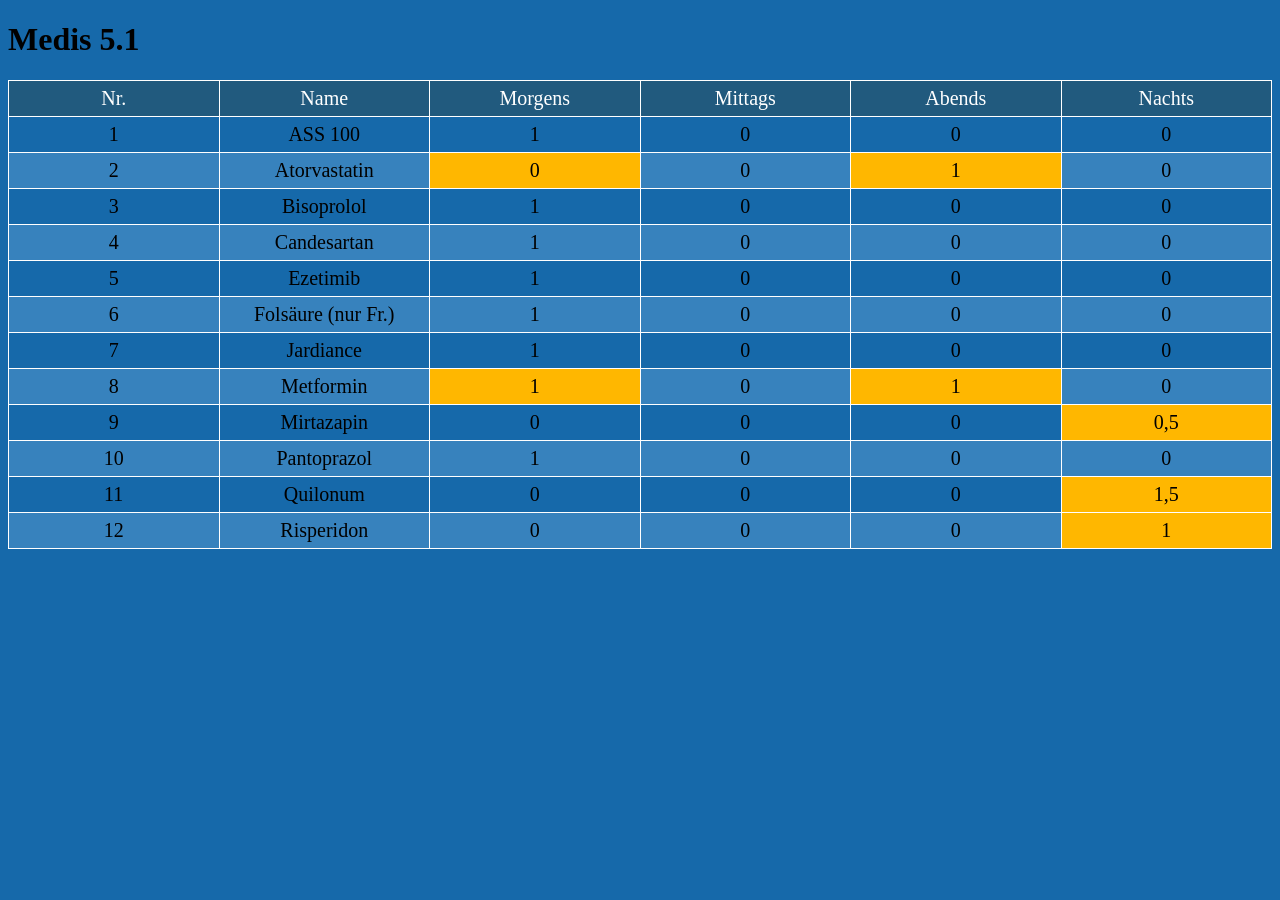
==== mediplan_simple/index.html @ 8ad7b306 "initial" ====
<!DOCTYPE html>
<html>

<head>
    <meta charset="UTF-8">
    <link rel="stylesheet" href="style.css">


</head>
<body>
<h1>Medis 5.1</h1>

<table>
    <thead>
    <tr class="head">
        <td>Nr.</td>
        <td>Name</td>
        <td>Morgens</td>
        <td>Mittags</td>
        <td>Abends</td>
        <td>Nachts</td>
    </tr>
    </thead>
    <tbody>
    <tr class="">
        <td>1</td>
        <td>ASS 100</td>
        <td>1</td>
        <td>0</td>
        <td>0</td>
        <td>0</td>
    </tr>
    <tr class="even">
        <td>2</td>
        <td>Atorvastatin</td>
        <td class="highlight">0</td>
        <td>0</td>
        <td class="highlight">1</td>
        <td>0</td>
    </tr>
    <tr>
        <td>3</td>
        <td>Bisoprolol</td>
        <td>1</td>
        <td>0</td>
        <td>0</td>
        <td>0</td>
    </tr>
    <tr class="even">
        <td>4</td>
        <td>Candesartan</td>
        <td>1</td>
        <td>0</td>
        <td>0</td>
        <td>0</td>
    </tr>
    <tr>
        <td>5</td>
        <td>Ezetimib</td>
        <td>1</td>
        <td>0</td>
        <td>0</td>
        <td>0</td>
    </tr>
    <tr class="even">
        <td>6</td>
        <td>Folsäure (nur Fr.)</td>
        <td>1</td>
        <td>0</td>
        <td>0</td>
        <td>0</td>
    </tr>
    <tr class="">
        <td>7</td>
        <td>Jardiance</td>
        <td>1</td>
        <td>0</td>
        <td>0</td>
        <td>0</td>
    </tr>
    <tr class="even">
        <td>8</td>
        <td>Metformin</td>
        <td class="highlight">1</td>
        <td>0</td>
        <td class="highlight">1</td>
        <td>0</td>
    </tr>
    <tr>
        <td>9</td>
        <td>Mirtazapin</td>
        <td>0</td>
        <td>0</td>
        <td>0</td>
        <td class="highlight">0,5</td>
    </tr>
    <tr class="even">
        <td>10</td>
        <td>Pantoprazol</td>
        <td>1</td>
        <td>0</td>
        <td>0</td>
        <td>0</td>
    </tr>
    <tr>
        <td>11</td>
        <td>Quilonum</td>
        <td>0</td>
        <td>0</td>
        <td>0</td>
        <td class="highlight">1,5</td>
    </tr>
    <tr class="even">
        <td>12</td>
        <td>Risperidon</td>
        <td>0</td>
        <td>0</td>
        <td>0</td>
        <td class="highlight">1</td>
    </tr>
    </tbody>
</table>

</body>

</html>
---- mediplan_simple/style.css ----
table {
  width: 100%; }

table, th {
  border-collapse: collapse; }

th {
  font-weight: bold; }

th, td {
  font-size: 15pt;
  padding: 6px 5px; }

.selected {
  color: white; }

.head {
  background: #215a7e;
  color: white; }

.even {
  background-color: #3782bd; }
  .even.selected {
    background-color: #265982; }
  .even.active {
    background-color: #9dadba; }
    .even.active.selected {
      background-color: #70879a; }

.highlight {
  background: #ffb700; }
  .highlight.selected {
    background: #b38000; }
  .highlight .selected {
    border-top: 1pt solid white !important;
    border-bottom: 1pt solid white !important; }

body {
  background: #1669aa; }

table, td {
  border: solid 1pt white; }

table {
  table-layout: fixed; }
  table th, table td {
    text-align: center; }
  table th {
    color: white; }

/*# sourceMappingURL=style.css.map */
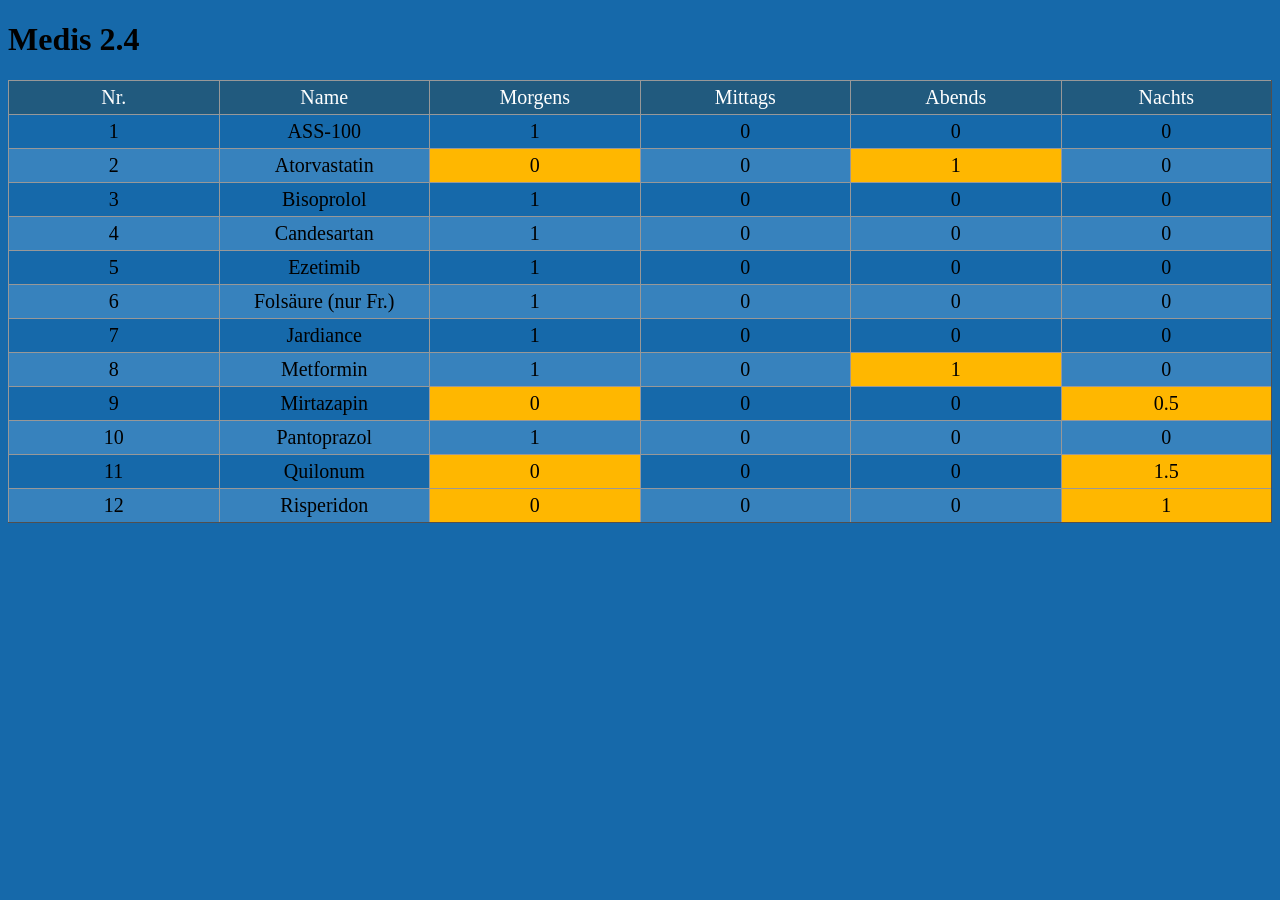
==== commit 84cb3b1f: "mediplan aktualisiert" ====
--- a/mediplan_simple/index.html
+++ b/mediplan_simple/index.html
@@ -2,125 +2,25 @@
 <html>
 
 <head>
-    <meta charset="UTF-8">
-    <link rel="stylesheet" href="style.css">
-
+  <meta charset="UTF-8">
+  <link rel="stylesheet" href="style.css">
+  <script src="js.js"></script>
 
 </head>
 <body>
-<h1>Medis 5.1</h1>
+<h1>Medis 2.4 </h1>
 
-<table>
-    <thead>
-    <tr class="head">
-        <td>Nr.</td>
-        <td>Name</td>
-        <td>Morgens</td>
-        <td>Mittags</td>
-        <td>Abends</td>
-        <td>Nachts</td>
-    </tr>
-    </thead>
-    <tbody>
-    <tr class="">
-        <td>1</td>
-        <td>ASS 100</td>
-        <td>1</td>
-        <td>0</td>
-        <td>0</td>
-        <td>0</td>
-    </tr>
-    <tr class="even">
-        <td>2</td>
-        <td>Atorvastatin</td>
-        <td class="highlight">0</td>
-        <td>0</td>
-        <td class="highlight">1</td>
-        <td>0</td>
-    </tr>
-    <tr>
-        <td>3</td>
-        <td>Bisoprolol</td>
-        <td>1</td>
-        <td>0</td>
-        <td>0</td>
-        <td>0</td>
-    </tr>
-    <tr class="even">
-        <td>4</td>
-        <td>Candesartan</td>
-        <td>1</td>
-        <td>0</td>
-        <td>0</td>
-        <td>0</td>
-    </tr>
-    <tr>
-        <td>5</td>
-        <td>Ezetimib</td>
-        <td>1</td>
-        <td>0</td>
-        <td>0</td>
-        <td>0</td>
-    </tr>
-    <tr class="even">
-        <td>6</td>
-        <td>Folsäure (nur Fr.)</td>
-        <td>1</td>
-        <td>0</td>
-        <td>0</td>
-        <td>0</td>
-    </tr>
-    <tr class="">
-        <td>7</td>
-        <td>Jardiance</td>
-        <td>1</td>
-        <td>0</td>
-        <td>0</td>
-        <td>0</td>
-    </tr>
-    <tr class="even">
-        <td>8</td>
-        <td>Metformin</td>
-        <td class="highlight">1</td>
-        <td>0</td>
-        <td class="highlight">1</td>
-        <td>0</td>
-    </tr>
-    <tr>
-        <td>9</td>
-        <td>Mirtazapin</td>
-        <td>0</td>
-        <td>0</td>
-        <td>0</td>
-        <td class="highlight">0,5</td>
-    </tr>
-    <tr class="even">
-        <td>10</td>
-        <td>Pantoprazol</td>
-        <td>1</td>
-        <td>0</td>
-        <td>0</td>
-        <td>0</td>
-    </tr>
-    <tr>
-        <td>11</td>
-        <td>Quilonum</td>
-        <td>0</td>
-        <td>0</td>
-        <td>0</td>
-        <td class="highlight">1,5</td>
-    </tr>
-    <tr class="even">
-        <td>12</td>
-        <td>Risperidon</td>
-        <td>0</td>
-        <td>0</td>
-        <td>0</td>
-        <td class="highlight">1</td>
-    </tr>
-    </tbody>
-</table>
+<div class="target div-table">
+  <div class="bold head center">Nr.</div>
+  <div class="bold head center">Name</div>
+  <div class="bold head center">Morgens</div>
+  <div class="bold head center">Mittags</div>
+  <div class="bold head center">Abends</div>
+  <div class="bold head center">Nachts</div>
+</div>
+</body>
+<script>
+  arrange();
+</script>
 
-</body>
-
-</html>
+</html>
--- a/mediplan_simple/style.css
+++ b/mediplan_simple/style.css
@@ -1,16 +1,3 @@
-table {
-  width: 100%; }
-
-table, th {
-  border-collapse: collapse; }
-
-th {
-  font-weight: bold; }
-
-th, td {
-  font-size: 15pt;
-  padding: 6px 5px; }
-
 .selected {
   color: white; }
 
@@ -18,34 +5,53 @@
   background: #215a7e;
   color: white; }
 
+div {
+  font-size: 15pt;
+  background: #1669aa; }
+div.selected {
+  background: #0d3f66; }
+div.active {
+  background: #2992e3; }
+div.active.even {
+  background: #56a9e9; }
+div.active.even.highlight {
+  background: #ffdb80; }
+
 .even {
   background-color: #3782bd; }
-  .even.selected {
-    background-color: #265982; }
-  .even.active {
-    background-color: #9dadba; }
-    .even.active.selected {
-      background-color: #70879a; }
+.even.selected {
+  background-color: #265982; }
+.even.active {
+  background-color: #9dadba; }
+.even.active.selected {
+  background-color: #70879a; }
+
+.center {
+  text-align: center; }
 
 .highlight {
   background: #ffb700; }
-  .highlight.selected {
-    background: #b38000; }
-  .highlight .selected {
-    border-top: 1pt solid white !important;
-    border-bottom: 1pt solid white !important; }
+.highlight.selected {
+  background: #b38000; }
+
+.div-table {
+  border: 1px solid #514f4f;
+  display: grid;
+  grid-template-columns: repeat(6, 1fr);
+  border-top: 0;
+  border-left: 0; }
+.div-table div {
+  text-align: center;
+  border: 1px solid #989898;
+  padding: 5px 10px;
+  border-right: 0;
+  border-bottom: 0; }
 
 body {
   background: #1669aa; }
 
-table, td {
-  border: solid 1pt white; }
+.selected {
+  border-top: 5pt solid white !important;
+  border-bottom: 5pt solid white !important; }
 
-table {
-  table-layout: fixed; }
-  table th, table td {
-    text-align: center; }
-  table th {
-    color: white; }
-
-/*# sourceMappingURL=style.css.map */
+/*# sourceMappingURL=style.css.map */
